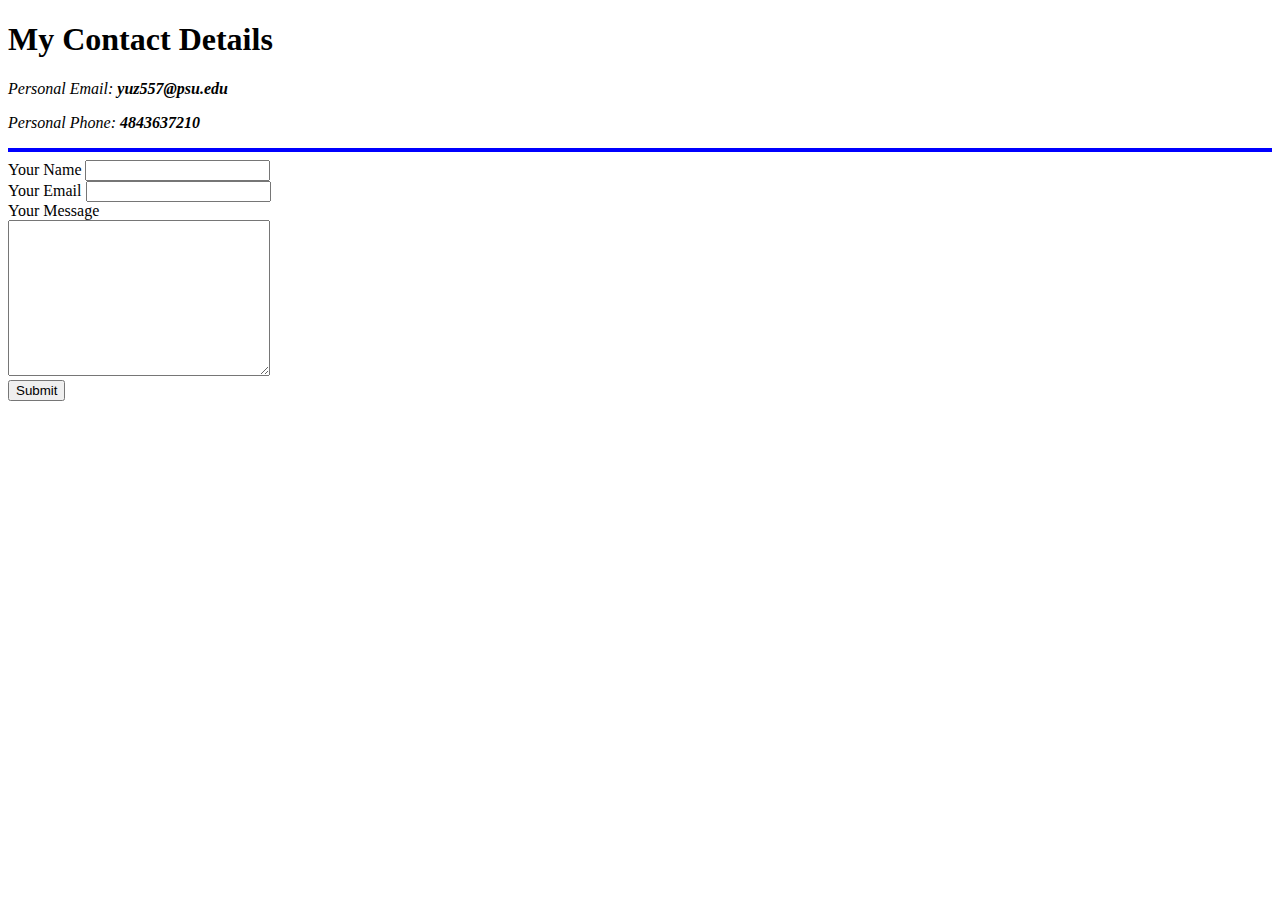
==== contact-me.html @ 238bfcd8 "Added initial CV web files" ====
<!DOCTYPE html>
<html lang="en" dir="ltr">
  <head>
    <meta charset="utf-8">
    <title></title>
  </head>
  <body>
    <h1>My Contact Details</h1>
    <p><em>Personal Email: <strong>yuz557@psu.edu</strong></em></p>
    <p><em>Personal Phone: <strong>4843637210</strong></em></p>
    <hr size="4" noshade color="blue">
    <form  action="mailto:yzeng94927@gmail.com" method="post" enctype="text/plain">
      <label>Your Name</label>
      <input type="text" name="User name" value="">
      <br>
      <label>Your Email</label>
      <input type="email" name="User email" value="">
      <br>
      <label>Your Message</label>
      <br>
      <textarea name="User message" rows="10" cols="30"></textarea>
      <br>
      <input type="submit" name="">
    </form>
  </body>
</html>
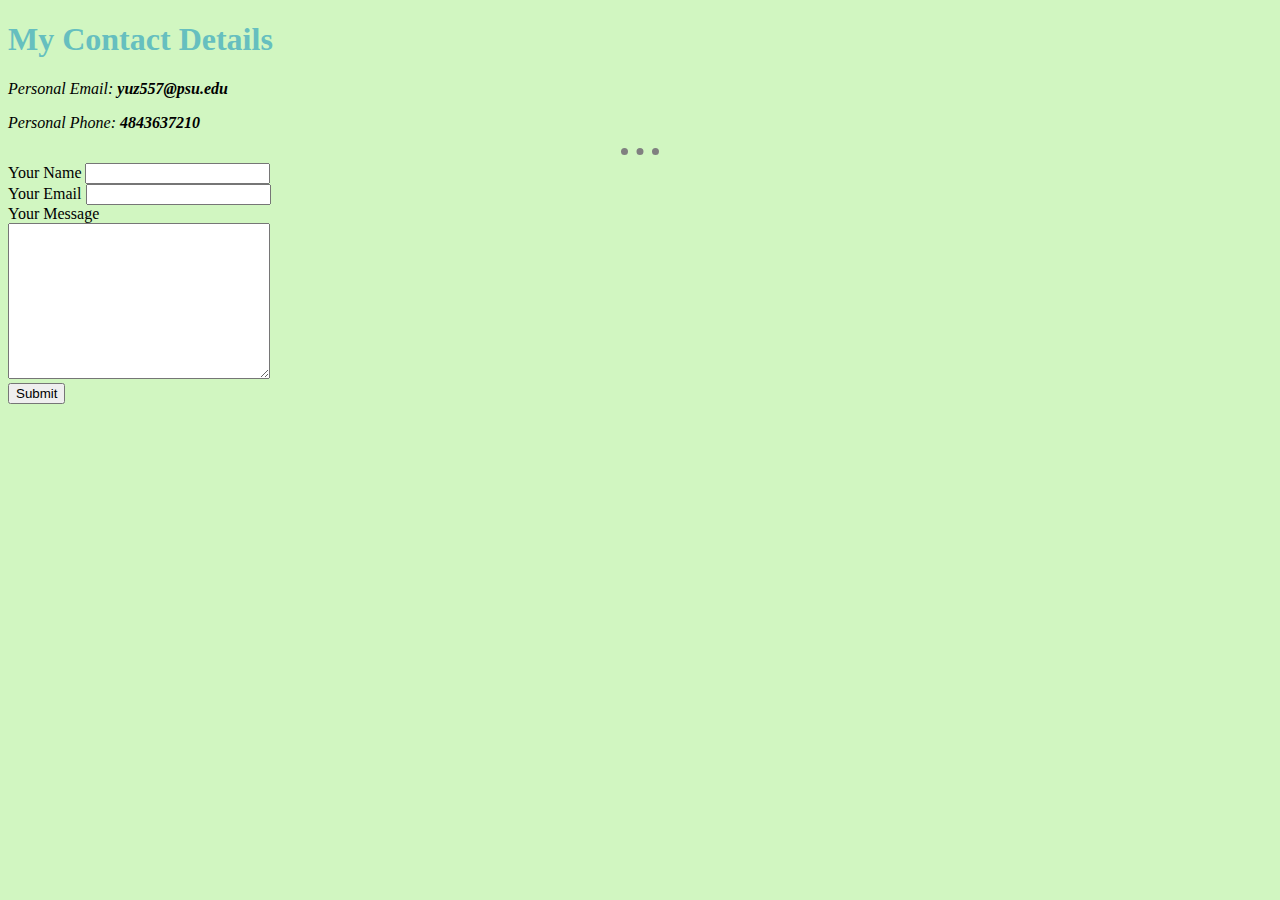
==== commit 62a9ac9c: "Add files via upload" ====
--- a/contact-me.html
+++ b/contact-me.html
@@ -3,12 +3,13 @@
   <head>
     <meta charset="utf-8">
     <title></title>
+    <link rel="stylesheet" href="css/styles.css">
   </head>
   <body>
     <h1>My Contact Details</h1>
     <p><em>Personal Email: <strong>yuz557@psu.edu</strong></em></p>
     <p><em>Personal Phone: <strong>4843637210</strong></em></p>
-    <hr size="4" noshade color="blue">
+    <hr>
     <form  action="mailto:yzeng94927@gmail.com" method="post" enctype="text/plain">
       <label>Your Name</label>
       <input type="text" name="User name" value="">
--- a/css/styles.css
+++ b/css/styles.css
@@ -0,0 +1,17 @@
+body {
+  background-color: #d1f6c1;
+}
+hr {
+  border-style: dotted none none none;
+  border-width: 7px;
+  border-color: grey;
+  width: 3%;
+}
+h1 {
+  color: #66BFBF;
+  font-family: fangsong;
+}
+h3 {
+  color: #66BFBF;
+  font-family: fantasy;
+}
